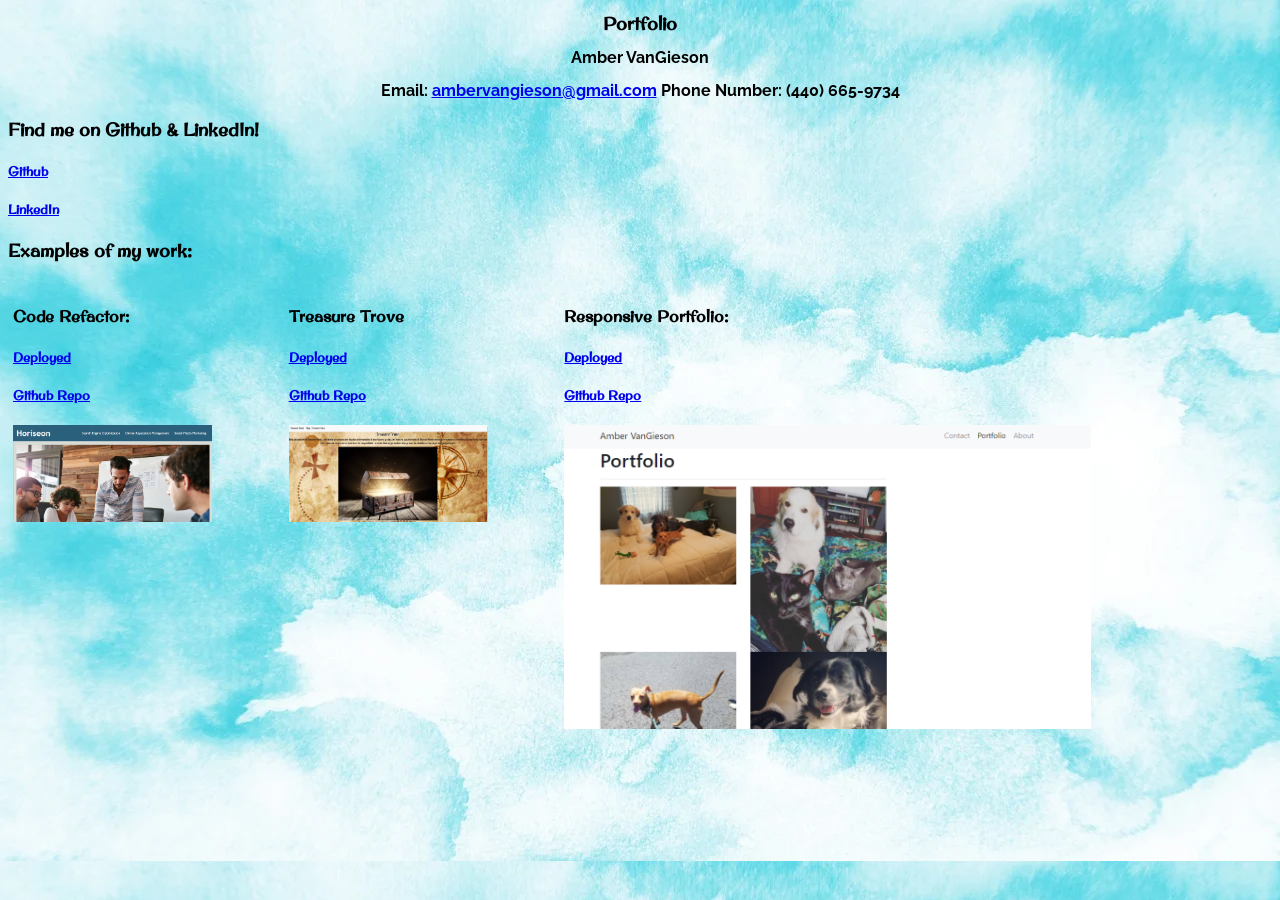
==== index.html @ cdf05312 "Rename portfolio index.html to index.html" ====
<!DOCTYPE html>
<html lang="en">
  <head>
    <meta charset="UTF-8" />
    <meta name="viewport" content="width=device-width, initial-scale=1.0" />
    <meta http-equiv="X-UA-Compatible" content="ie=edge" />
    <link rel="stylesheet" href="assets/style.css" />
    <link rel="preconnect" href="https://fonts.gstatic.com">
    <link href="https://fonts.googleapis.com/css2?family=Original+Surfer&family=Raleway:wght@700&display=swap" rel="stylesheet">
  </head>
  <body>
    <div class="title">
      <header>
        <h1>Portfolio</h1>
        <h2>Amber VanGieson</h2>
        <h2>Email: <a href="mailto: ambervangieson@gmail.com">ambervangieson@gmail.com</a> Phone Number: (440) 665-9734</h2>
      </header>
      <div class="card">
        <div class="card-header">
          <h3>Find me on Github & LinkedIn!</h3>
          <h5><a href="https://github.com/ambervangieson">Github</a></h5>
          <h5><a href="https://www.linkedin.com/in/amber-vangieson"> LinkedIn </a></h5>
        </div>
        <div class="row-header">
          <h3>Examples of my work:</h3>
        <div class="row">
        <div class="column">
        <h4>Code Refactor: </h4>
        <h5><a href= "https://ambervangieson.github.io/Code-Refactor/">Deployed </a> </h5>  
        <h5> <a href= "https://github.com/ambervangieson/Code-Refactor.git">Github Repo</a></h5> 
        <img src="assets/Code-Refactor.PNG" style="width:100%" >
        </div>
        <div class="column">
          <h4>Treasure Trove</h4>
          <h5><a href="https://ambervangieson.github.io/Project_1_Treasure_Trove/">Deployed</a></h5>
          <h5><a href="https://github.com/ambervangieson/Project_1_Treasure_Trove.git">Github Repo</a></h5>
          <img src= "assets/treasuretrove.PNG" style="width:100%">
        </div>
        <div class="row">
        <div class="column">    
        <h4>Responsive Portfolio:</h4>
        <h5><a href="https://ambervangieson.github.io/Responsive-Portfolio/">Deployed </a></h5>
        <h5> <a href= "https://github.com/ambervangieson/Responsive-Portfolio.git">Github Repo</a></h5>
        <img src= "assets/Responsive-Portfolio.PNG" style="width:100%">
        </div>
        </div>
      </div>
      </div>
      </div>
    </div>
  </body>
</html>
---- assets/style.css ----
body{
  font-family: 'Original Surfer', cursive;
  background-image: url("blue.jpg"); /* The image used */
  background-color: #76a9ec; /* Used if the image is unavailable */
  background-repeat: repeat; /* Repeat the image */
  background-size: cover; /* Resize the background image to cover the entire container */
}
img {
  max-width: 75%;
  height: auto;
}
h2{
  font-family: 'Raleway', sans-serif;
}
h1{
  text-align: center;
  text-shadow: #f4f4f5;
 font-weight: bolder;
 font-size: large;
}
h3{
  text-align: left;
  font-size: large;
  font-style: bold;
}
h4{
  text-align: left;
  font-weight: bold;
}
h2{
  text-align: center;
  font-size: medium;
}
h5{
  text-align: left;
}
.center {
  display: block;
  margin-left: auto;
  margin-right: auto;
  width: 50%;
}
.row {
  display: flex;
}

.column {
  flex: 33.33%;
  padding: 5px;
}
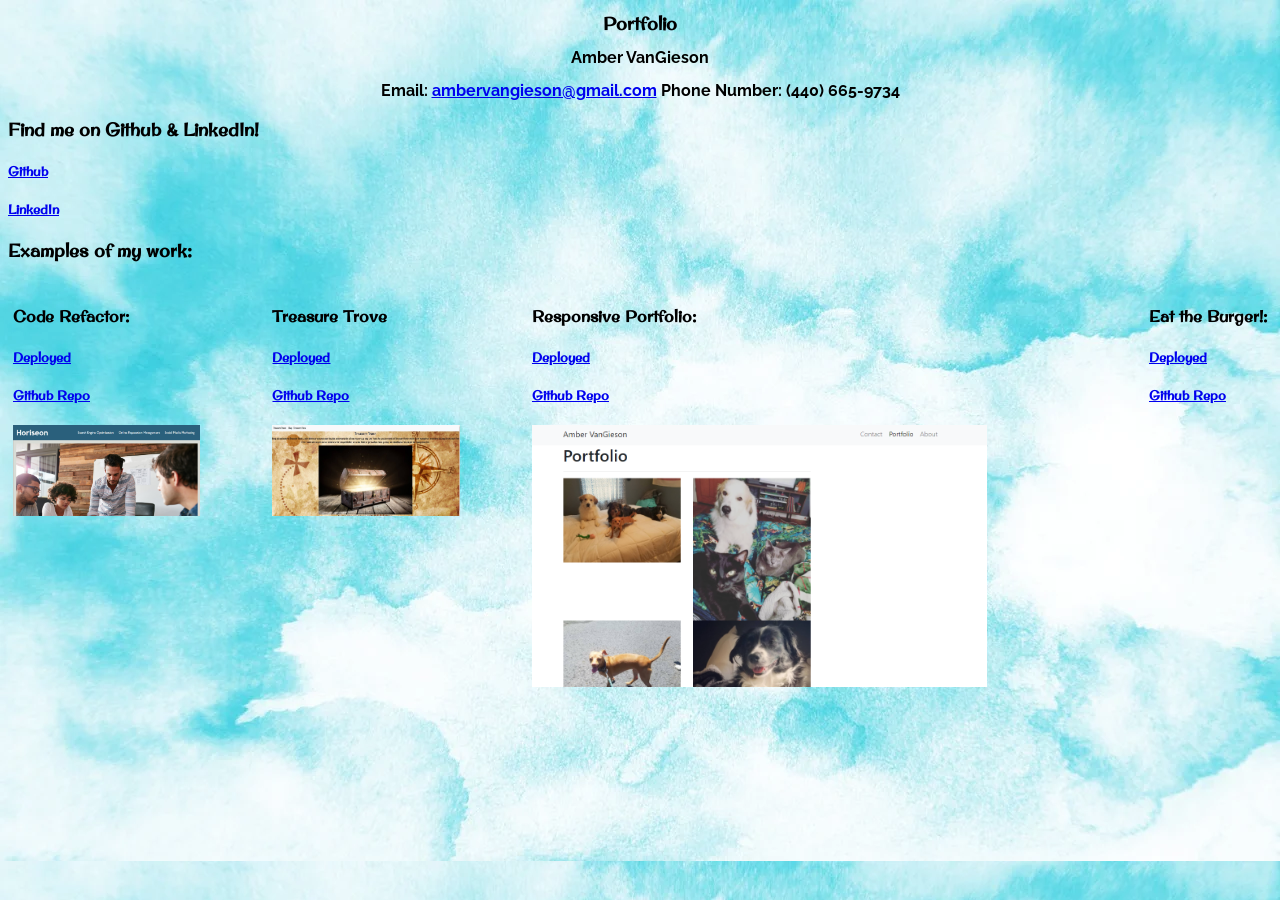
==== commit 492ae8eb: "Update index.html" ====
--- a/index.html
+++ b/index.html
@@ -43,6 +43,13 @@
         <h5> <a href= "https://github.com/ambervangieson/Responsive-Portfolio.git">Github Repo</a></h5>
         <img src= "assets/Responsive-Portfolio.PNG" style="width:100%">
         </div>
+        <div class="row">
+         <div class="column">
+          <h4>Eat the Burger!:</h4>
+          <h5><a href="https://git.heroku.com/devour-burgers-db.git">Deployed </a></h5>
+          <h5> <a href= "https://github.com/ambervangieson/Burgers">Github Repo</a></h5> 
+         </div> 
+        </div>
         </div>
       </div>
       </div>
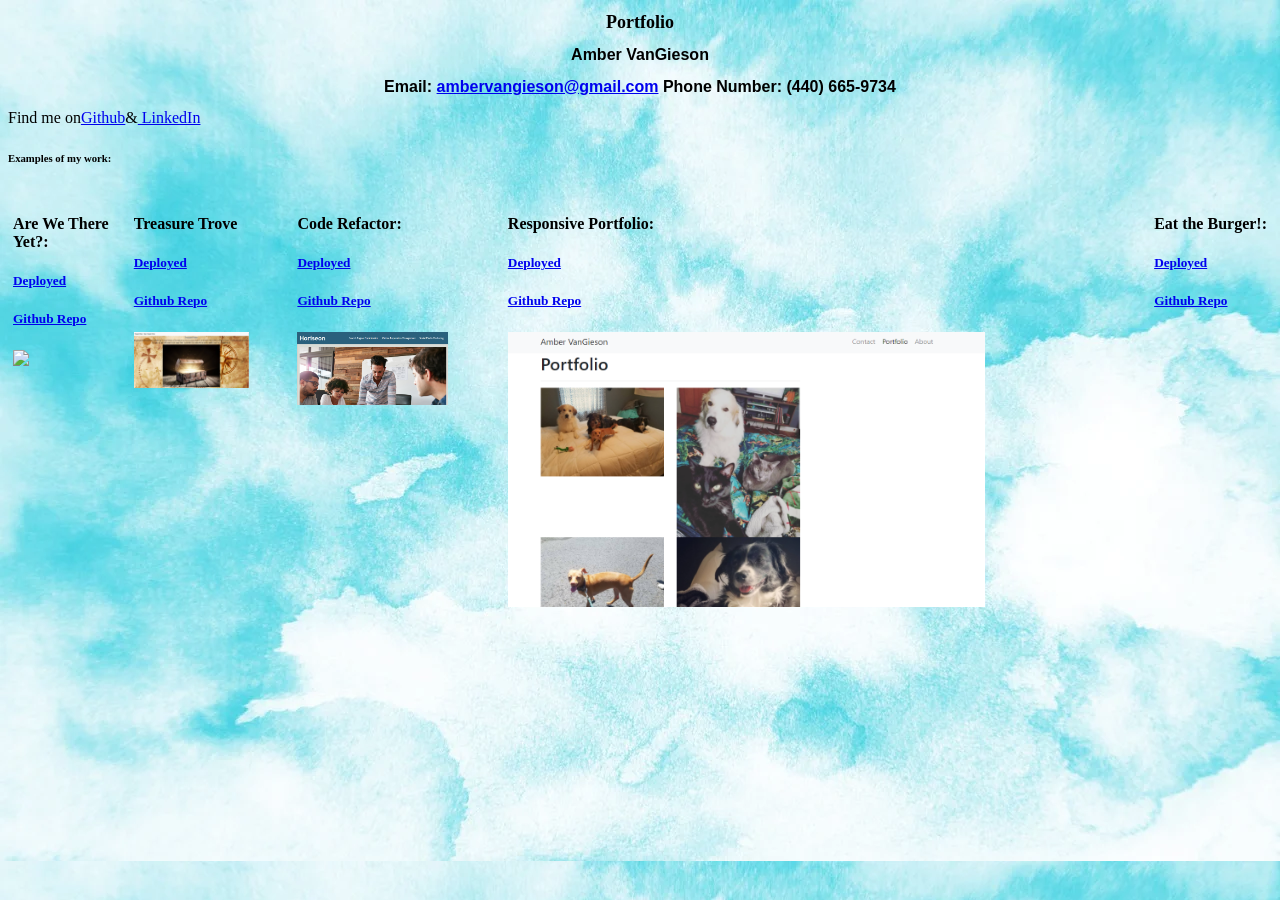
==== commit a498c55b: "Update index.html" ====
--- a/index.html
+++ b/index.html
@@ -6,7 +6,8 @@
     <meta http-equiv="X-UA-Compatible" content="ie=edge" />
     <link rel="stylesheet" href="assets/style.css" />
     <link rel="preconnect" href="https://fonts.gstatic.com">
-    <link href="https://fonts.googleapis.com/css2?family=Original+Surfer&family=Raleway:wght@700&display=swap" rel="stylesheet">
+    <link rel="preconnect" href="https://fonts.gstatic.com">
+    <link href="https://fonts.googleapis.com/css2?family=Amatic+SC&display=swap" rel="stylesheet"> 
   </head>
   <body>
     <div class="title">
@@ -17,12 +18,24 @@
       </header>
       <div class="card">
         <div class="card-header">
-          <h3>Find me on Github & LinkedIn!</h3>
-          <h5><a href="https://github.com/ambervangieson">Github</a></h5>
-          <h5><a href="https://www.linkedin.com/in/amber-vangieson"> LinkedIn </a></h5>
+          <h7>Find me on<a href="https://github.com/ambervangieson">Github</a>&<a href="https://www.linkedin.com/in/amber-vangieson"> LinkedIn </a></h7>
         </div>
         <div class="row-header">
-          <h3>Examples of my work:</h3>
+          <h6>Examples of my work:</h6>
+          <div class="row">
+            <div class="column">
+             <h4>Are We There Yet?:</h4>
+             <h5><a href="https://arewethereyet.herokuapp.com">Deployed </a></h5>
+             <h5> <a href= "https://github.com/ambervangieson/Are_We_There_Yet.git">Github Repo</a></h5> 
+             <img src= "assets/awty.png" style="width:100%">
+             </div>
+             <div class="row">
+             <div class="column">
+              <h4>Treasure Trove</h4>
+              <h5><a href="https://ambervangieson.github.io/Project_1_Treasure_Trove/">Deployed</a></h5>
+              <h5><a href="https://github.com/ambervangieson/Project_1_Treasure_Trove.git">Github Repo</a></h5>
+              <img src= "assets/treasuretrove.PNG" style="width:100%">
+            </div>
         <div class="row">
         <div class="column">
         <h4>Code Refactor: </h4>
@@ -30,18 +43,12 @@
         <h5> <a href= "https://github.com/ambervangieson/Code-Refactor.git">Github Repo</a></h5> 
         <img src="assets/Code-Refactor.PNG" style="width:100%" >
         </div>
-        <div class="column">
-          <h4>Treasure Trove</h4>
-          <h5><a href="https://ambervangieson.github.io/Project_1_Treasure_Trove/">Deployed</a></h5>
-          <h5><a href="https://github.com/ambervangieson/Project_1_Treasure_Trove.git">Github Repo</a></h5>
-          <img src= "assets/treasuretrove.PNG" style="width:100%">
-        </div>
         <div class="row">
         <div class="column">    
         <h4>Responsive Portfolio:</h4>
         <h5><a href="https://ambervangieson.github.io/Responsive-Portfolio/">Deployed </a></h5>
         <h5> <a href= "https://github.com/ambervangieson/Responsive-Portfolio.git">Github Repo</a></h5>
-        <img src= "assets/Responsive-Portfolio.PNG" style="width:100%">
+        <img src= "assets/Responsive-Portfolio.PNG" style="width:150%">
         </div>
         <div class="row">
          <div class="column">
@@ -50,7 +57,6 @@
           <h5> <a href= "https://github.com/ambervangieson/Burgers">Github Repo</a></h5> 
          </div> 
         </div>
-        </div>
       </div>
       </div>
       </div>
